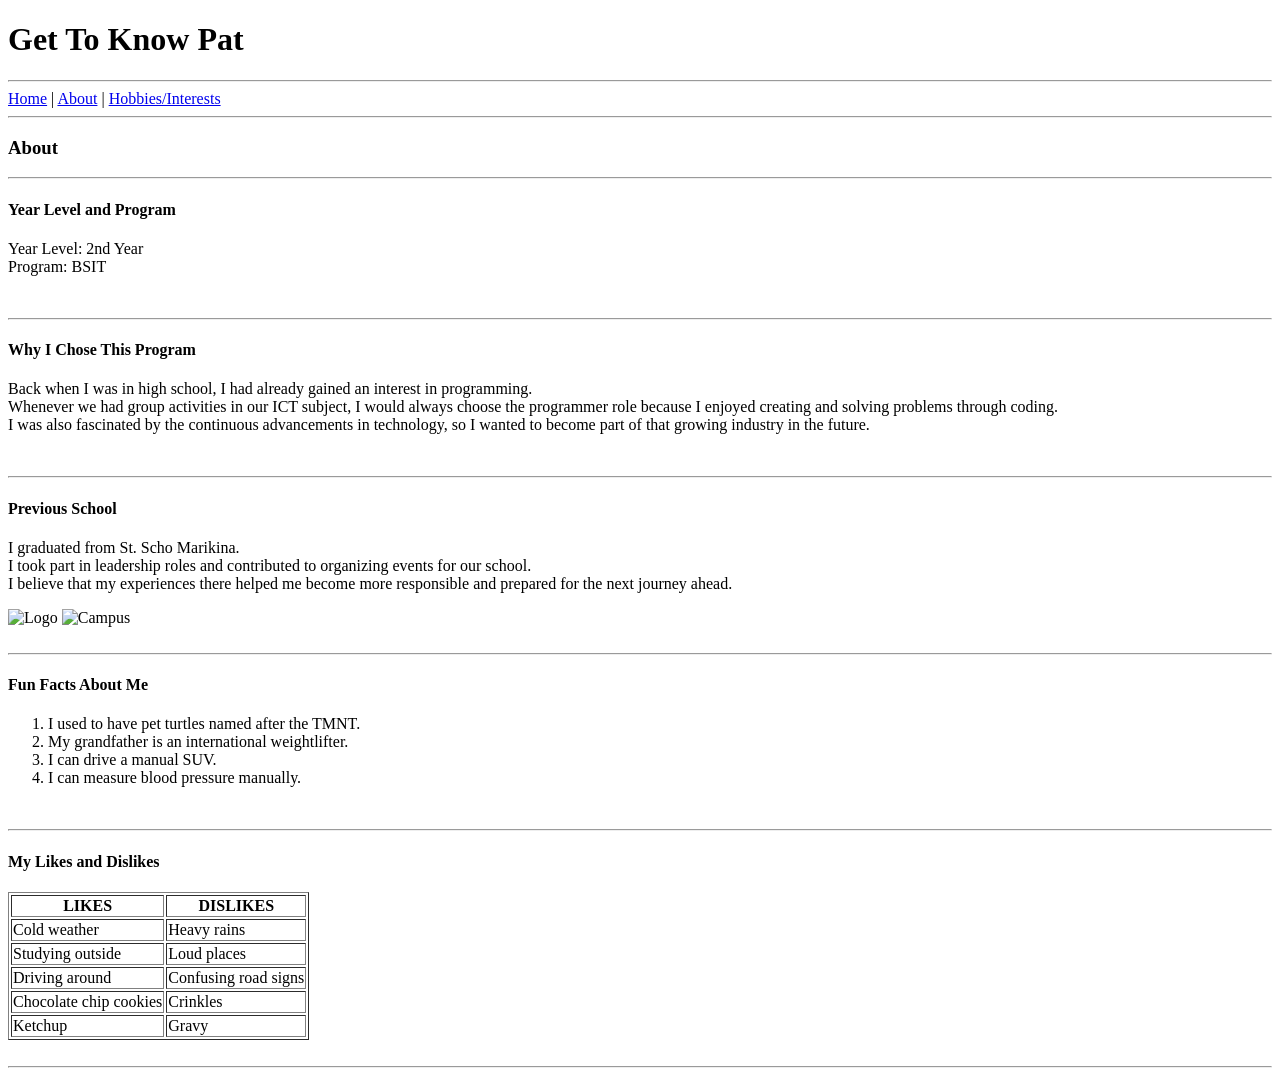
==== about.html @ 5fa4e40c "HO1 HTML + Git Files Submitted by: Patricia Anne A. Valcos S16" ====
<!DOCTYPE html>

<html>

<head>
    <title>Get To Know Pat</title>
</head>

<body>
<header>

    <h1>Get To Know Pat</h1>

    <hr>

    <nav>
        <a href="index.html">Home</a> |
        <a href="about.html">About</a> |
        <a href="hobbies.html">Hobbies/Interests</a>
    </nav>

    <hr>

</header>

<main>

    <section>

        <h3>About</h3>

        <hr>

        <h4>Year Level and Program</h4>

        <p>
            Year Level: 2nd Year <br>
            Program: BSIT
        </p>

    </section>

    <br>

    <hr>

    <section>

        <h4>Why I Chose This Program</h4>

        <p>
            Back when I was in high school,
            I had already gained an interest
            in programming. <br>

            Whenever we had group activities
            in our ICT subject,
            I would always choose the programmer role
            because I enjoyed creating and solving
            problems through coding. <br>

            I was also fascinated by the continuous
            advancements in technology,
            so I wanted to become part of that
            growing industry in the future.
        </p>

    </section>

    <br>

    <hr>

    <section>

        <h4>Previous School</h4>

        <p>
            I graduated from St. Scho Marikina. <br>

            I took part in leadership roles and
            contributed to organizing events
            for our school. <br>

            I believe that my experiences there
            helped me become more responsible
            and prepared for the next journey ahead.<br>
        </p>
		<img src="stscho.png" alt="Logo" width="200" height="200"/>
		<img src="campus.png" alt="Campus" width="600" height="200"/>
    </section>

    <br>

    <hr>

    <section>

        <h4>Fun Facts About Me</h4>

        <ol>
            <li>I used to have pet turtles named after the TMNT.</li>
            <li>My grandfather is an international weightlifter.</li>
            <li>I can drive a manual SUV.</li>
            <li>I can measure blood pressure manually.</li>
        </ol>

    </section>

    <br>

    <hr>

    <section>

        <h4>My Likes and Dislikes</h4>

        <table border="1">

            <tr>
                <th>LIKES</th>
                <th>DISLIKES</th>
            </tr>

            <tr>
                <td>Cold weather</td>
                <td>Heavy rains</td>
            </tr>

            <tr>
                <td>Studying outside</td>
                <td>Loud places</td>
            </tr>

            <tr>
                <td>Driving around</td>
                <td>Confusing road signs</td>
            </tr>

            <tr>
                <td>Chocolate chip cookies</td>
                <td>Crinkles</td>
            </tr>

            <tr>
                <td>Ketchup</td>
                <td>Gravy</td>
            </tr>

        </table>

    </section>

</main>

<br>

<hr>

</body>

</html>
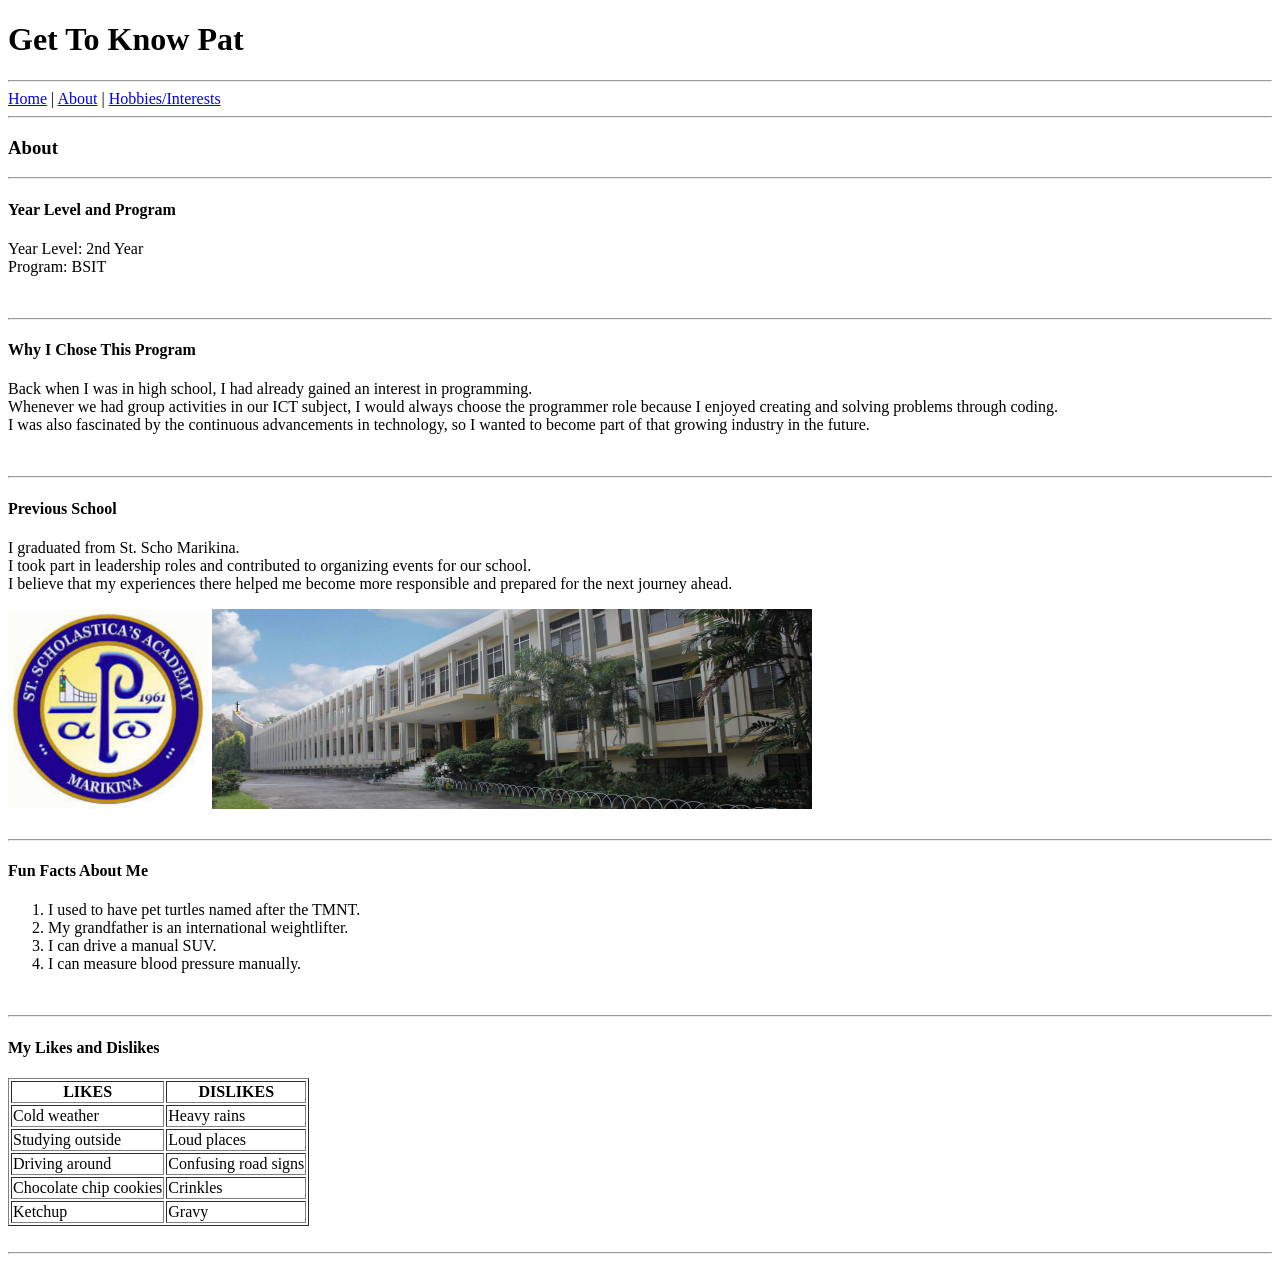
==== commit c154b2e8: "HO2 - Updates" ====
--- a/about.html
+++ b/about.html
@@ -4,6 +4,7 @@
 
 <head>
     <title>Get To Know Pat</title>
+	<link rel="stylesheet" href="style.css">
 </head>
 
 <body>
